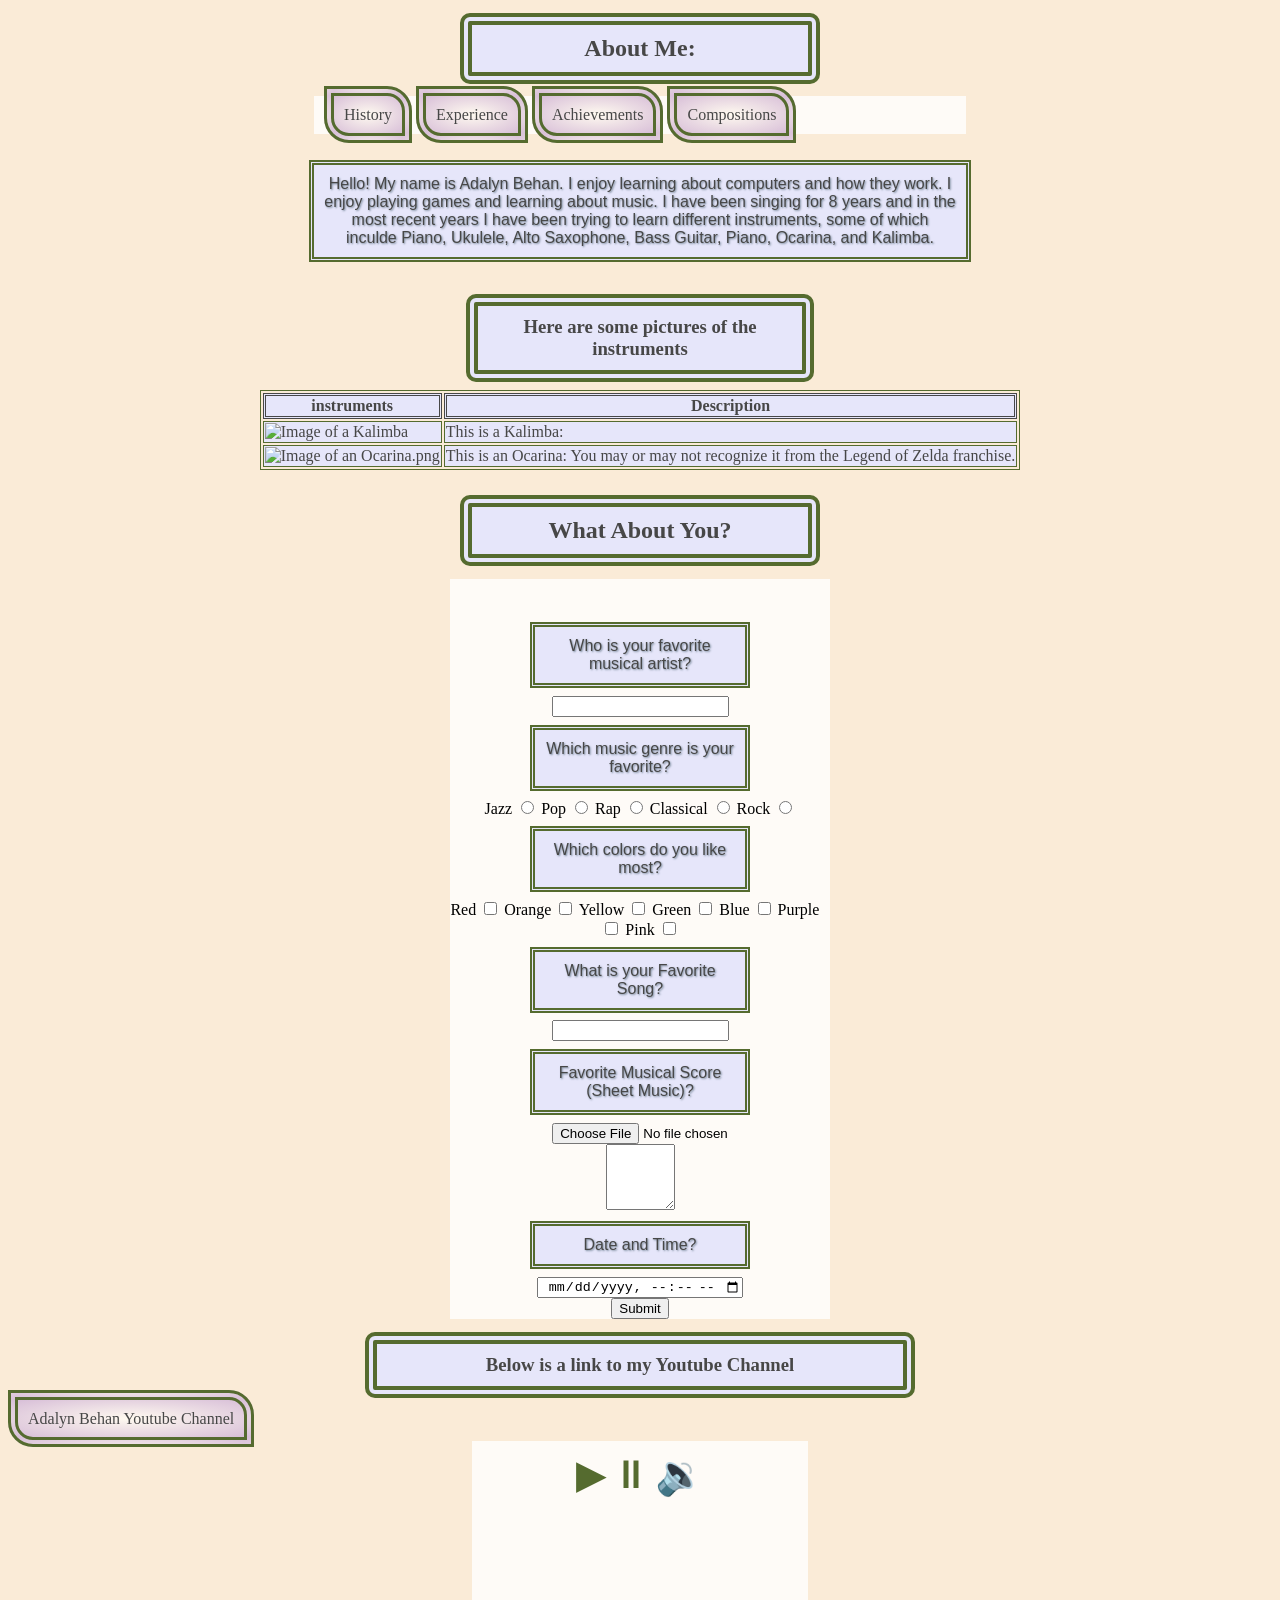
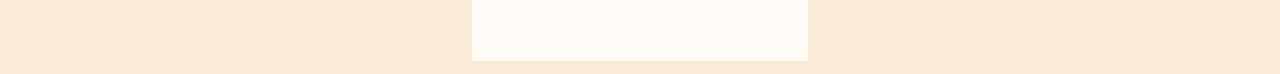
==== index.html @ f79b8621 "form" ====
<!DOCTYPE html>
<html lang = "en"> 
	<head> 
		<!-- This is Adalyn's Page -->
		<title style= "color: cornflowerblue;"> Web Page About Me </title>
		<link rel="stylesheet" href="index.css">
	</head>
	<body>
	
		<h2> About Me: </h2>
        <div class="menu">
            <a href="history.html">History</a>
            <a href="experience.html">Experience</a>
            <a href="achievements.html">Achievements</a>
            <a href="compositions.html">Compositions</a>
        </div>
	<div class="body1">
		<p> Hello! My name is Adalyn Behan. I enjoy learning about computers and how they work. I enjoy playing games and learning about music.
		I have been singing for 8 years and in the most recent years I have been trying to learn different instruments, some of which inculde Piano, Ukulele, 
        Alto Saxophone, Bass Guitar, Piano, Ocarina, and Kalimba.</p>
			

	</div>
		
	<div class="body2">	
		
            
            <table>
                <caption><h3> Here are some pictures of the instruments </h3> </caption>
                <tr> <!-- Table Row -->
                    <th>instruments</th> <!-- Table Heading-->
                    <th>Description</th>
                
                </tr> <!-- this should be placed to create rows in a table, nything inside will be inside this one row-->
                <tr> 
                    <td><img src= "kalimba.jpg" alt= "Image of a Kalimba" width = "20%"></td> <!-- Table Data-->
                    <td> This is a Kalimba: </td>
                </tr>
                <tr> 
                    <td><img src= "ocarina.jpg" alt="Image of an Ocarina.png" width = "20%" ></td> 
                    <td>  This is an Ocarina:
                        You may or may not recognize it from the Legend of Zelda franchise.</td>
                </tr>
            </table>
           
		
	</div>
    <h2> What About You? </h2>
    <form action="mailto:lowkey.fun333@gmail.com"> <!-- sends content to your email -->
			<br>
			<br>
			<p> Who is your favorite musical artist? </p>
			<label for="user_fname"></label>
			<input type="text" id="user_fname" name="fname"> <!-- ids are good for mistakes in the form and such. good for organization-->
			<br>
			<p>Which music genre is your favorite?</p>
			<label for="jazz">Jazz</label> <!-- by switching the order, you can change the side the label is on-->
			<input type="radio" id="jazz" name="fav_music"> 
			<label for="pop">Pop</label> 
			<input type="radio" id="pop" name="fav_music">
			<label for="rap">Rap</label> 
			<input type="radio" id="rap" name="fav_music">
			<label for="classic">Classical</label> 
			<input type="radio" id="classic" name="fav_music">
			<label for="rock">Rock</label> 
			<input type="radio" id="rock" name="fav_music">
			<br>
			<p> Which colors do you like most? </p>
			<label for="red">Red</label> 
			<input type="checkbox" id="red" name="red">
			<label for="orng">Orange</label> 
			<input type="checkbox" id="orng" name="orng">
			<label for="yllw">Yellow</label> 
			<input type="checkbox" id="yllw" name="yllw">
			<label for="grn">Green</label> 
			<input type="checkbox" id="grn" name="grn">
			<label for="blue">Blue</label> 
			<input type="checkbox" id="blue" name="blue">
			<label for="prpl">Purple</label> 
			<input type="checkbox" id="prpl" name="prpl">
			<label for="pk">Pink</label> 
			<input type="checkbox" id="pk" name="pk">
			<br>
			<p> What is your Favorite Song? </p>
			<label for="fs">  </label>
			<input type="text"  id="fs" name="Favorite_song">
			<br>
			<p> Favorite Musical Score (Sheet Music)? </p>
			<label for="ul_file"> </label>
			<input type="file" accept=".pdf, .docx, .doc , .txt" id="ul_file" name="u_file"> <!-- accept for different forms of documents to helpprevent agaisnt malware. not very effective but okay-->
			<br>
			<textarea id="site_comment" name="link_comment" rows="4" cols="6">  </textarea> <!-- works in rows a columns and predates forms so that why the syntax is different-->
			<br>
			<p> Date and Time? </p>
			<label for="datet"> </label>
			<input type="datetime-local" id="datet" name="date_time"> 
			<br>
			<input type="submit" id="sbmt" name="submit_form" value="Submit"> <!-- value changes the word in the button -->
		</form>

	<div class="footer">
		<h3> Below is a link to my Youtube Channel</h3>

		<a href="https://www.youtube.com/channel/UCyab6bHFABrpZ0u9orSxDXg"> Adalyn Behan Youtube Channel </a>
	<div class="player">
		<span class="play_btn">▶</span>
		<span class="pause_btn">⏸</span>
		<span class="noise_btn">🔉</span>
	</div>
	</div>
	</body>
	

</html>
---- index.css ----
body{
background-color: antiquewhite;
}
/* this is the paragraph style code*/
p{
color: rgb(71, 71, 71);;
background-color: rgb(230,230,250);
text-align: center;
font-family: 'Franklin Gothic Medium', 'Arial Narrow', Arial, sans-serif;
border: 5px double;
border-color: darkolivegreen;
text-shadow: 1px 1px 2px lightslategrey;
padding-right:10px;
padding-left:10px;
padding-bottom: 10px;
padding-top:10px;
width: 50%;
height: 50%;
margin: auto;
margin-top: 2%;
margin-bottom: 2%;
}
/* this is the list item style code*/
li{
color: rgb(71, 71, 71);
background-color: rgb(230,230,250);
font-family: sans-serif;	
border-color: darkolivegreen;
border: 5px double;
outline-style: ridge;
text-shadow: 1px 1px 2px lightslategrey;
padding-right:10px;
padding-left:10px;
padding-bottom: 10px;
padding-top:10px;
width: 50%;
height: 50%;
margin: auto;
	
}

.body1{
font: sans-serif;
	
}

.body2{
color: lightslategrey;
}
table{
	border: 1px double ;
	border-color: darkolivegreen;
	margin: auto; /* automatically centers content on the screen or whatever it is inside of.
								ex: a div*/
	margin-top: 2%;
	margin-bottom: 2%;
	color: rgb(71, 71, 71);
}
td{
	border: 1px double ;
	border-color: darkolivegreen;
	color: rgb(71, 71, 71);
	background-color: rgb(230,230,250);
}
th{
	border: 1px double ;
	border-color: darkolivegreen;
	border: 3px double ;
	background-color: rgb(230,230,250);
	color: rgb(71, 71, 71);
}
.t1{
	padding-right:10px;
	padding-left:10px;
	padding-bottom: 10px;
	padding-top:10px;
}
img{
	height: 30%;
	width: 30%;
}
img:focus{
	box-shadow: #0f360bcc;
}
a{
	
	background: radial-gradient(floralwhite,thistle);
	border-radius: 0px 25px 0px 25px;
	color: rgb(71, 71, 71);;
	border: 10px double ;
	border-color: darkolivegreen;
	padding-right:10px;
	padding-left:10px;
	padding-bottom: 10px;
	padding-top:10px;
	margin: auto;
	margin-top: 2%;
	margin-bottom: 2%;
	text-align-last: center;
	width: 40%;
	height: 50%;
	text-decoration: none;
}
	

a:hover{
	background: radial-gradient(floralwhite,rgb(172, 83, 98) );
	color:grey;
}
a:active{
	background: radial-gradient(floralwhite,rgb(74, 117, 131) );
	color:grey;
}
a:focus{
	background: radial-gradient(floralwhite,darkolivegreen );
	color:grey;
	
}
a:visited{
	background: radial-gradient(floralwhite,rgb(124, 68, 124) );
	color:rgb(85, 60, 102);
	transition: color 2s;
}

a:visited:hover{
	background: radial-gradient(floralwhite,rgb(173, 58, 77) );
	color:grey;
}

h2{
	background: rgb(230,230,250);
	border-radius: 10px 10px 10px 10px;
	color: rgb(71, 71, 71);
	border: 12px double ;
	border-color: darkolivegreen;
	padding-right:10px;
	padding-left:10px;
	padding-bottom: 10px;
	padding-top:10px;
	text-align-last: center;
	margin: auto;
	margin-top: 1%;
	margin-bottom: 1%;
	width: 25%;
	height: 50%;
	
}
.form_bg{
	background-color:#DEB887CC; /* the CC is for transparancy of the backgorund color!!!!*/
	float:center;
	margin:auto;
	text-align-last: center;
	width:30%;
	height:25%;
	
}
.form_bg:hover{
	background-color:#DEB887CC; /* the CC is for transparancy of the backgorund color!!!!*/
	float:center;
	margin:auto;
	text-align-last: center;
	width:30%;
	height:25%;
	animation: five_color 3s linear infinite;
	
}
@keyframes five_color {
	0%{
		background-color: rgb(41, 84, 134);
	}
	20%{
		background-color:rgb(25, 82, 29);
	}
	40%{
		background-color: rgb(128, 128, 53);
	}
	60%{
		background-color: rgb(112, 61, 70);
	}
	80%{
		background-color: rgb(69, 30, 87);
	}
	100%{
		background-color: rgb(17, 56, 105);
	}


}
.menu{
	background-color:#FFFFFFCC; /* the CC is for transparancy of the backgorund color!!!!*/
	padding-right:10px;
	padding-left:10px;
	padding-bottom: 10px;
	padding-top:10px;
	margin: auto;
	width: 50%;
	height: 50%;
}
h3{
	background: rgb(230,230,250);
	border-radius: 10px 10px 10px 10px;
	color: rgb(71, 71, 71);
	border: 12px double ;
	border-color: darkolivegreen;
	padding-right:10px;
	padding-left:10px;
	padding-bottom: 10px;
	padding-top:10px;
	text-align-last: center;
	margin: auto;
	margin-top: 1%;
	margin-bottom: 1%;
	width: 40%;
	height: 50%;
}
form{
	background-color:#FFFFFFCC; /* the CC is for transparancy of the backgorund color!!!!*/
	width:30%;
	height:50%;
	text-align-last: center;
	float:center;
	margin:auto;
}
.play_btn{
	color:darkolivegreen;
	font-size: 40px;
}
.play_btn:hover{
	color: rgb(148, 161, 126);
	font-size: 35px;
}
.play_btn:active{
	color: lightblue ;
	
}
.play_btn:focus{
	color: darkolivegreen ;
	
}
.play_btn:visited{
	color: rgb(124, 68, 124) ;
	
}
.player{
	min-height: 200px;
	background-color:#FFFFFFCC; /* the CC is for transparancy of the backgorund color!!!!*/
	text-align-last: center;
	float:center;
	margin:auto;
	padding-right:10px;
	padding-left:10px;
	padding-bottom: 10px;
	padding-top:10px;
	text-align-last: center;
	margin: auto;
	margin-top: 1%;
	margin-bottom: 1%;
	width: 25%;
	height: 50%;
}
.pause_btn{
	color:darkolivegreen;
	font-size: 40px;
}
.pause_btn:hover{
	color: rgb(148, 161, 126);
	font-size: 35px;
}
.noise_btn{
	color:darkolivegreen;
	font-size: 40px;
}
.noise_btn:hover{
	color: rgb(148, 161, 126);
	font-size: 35px;
}
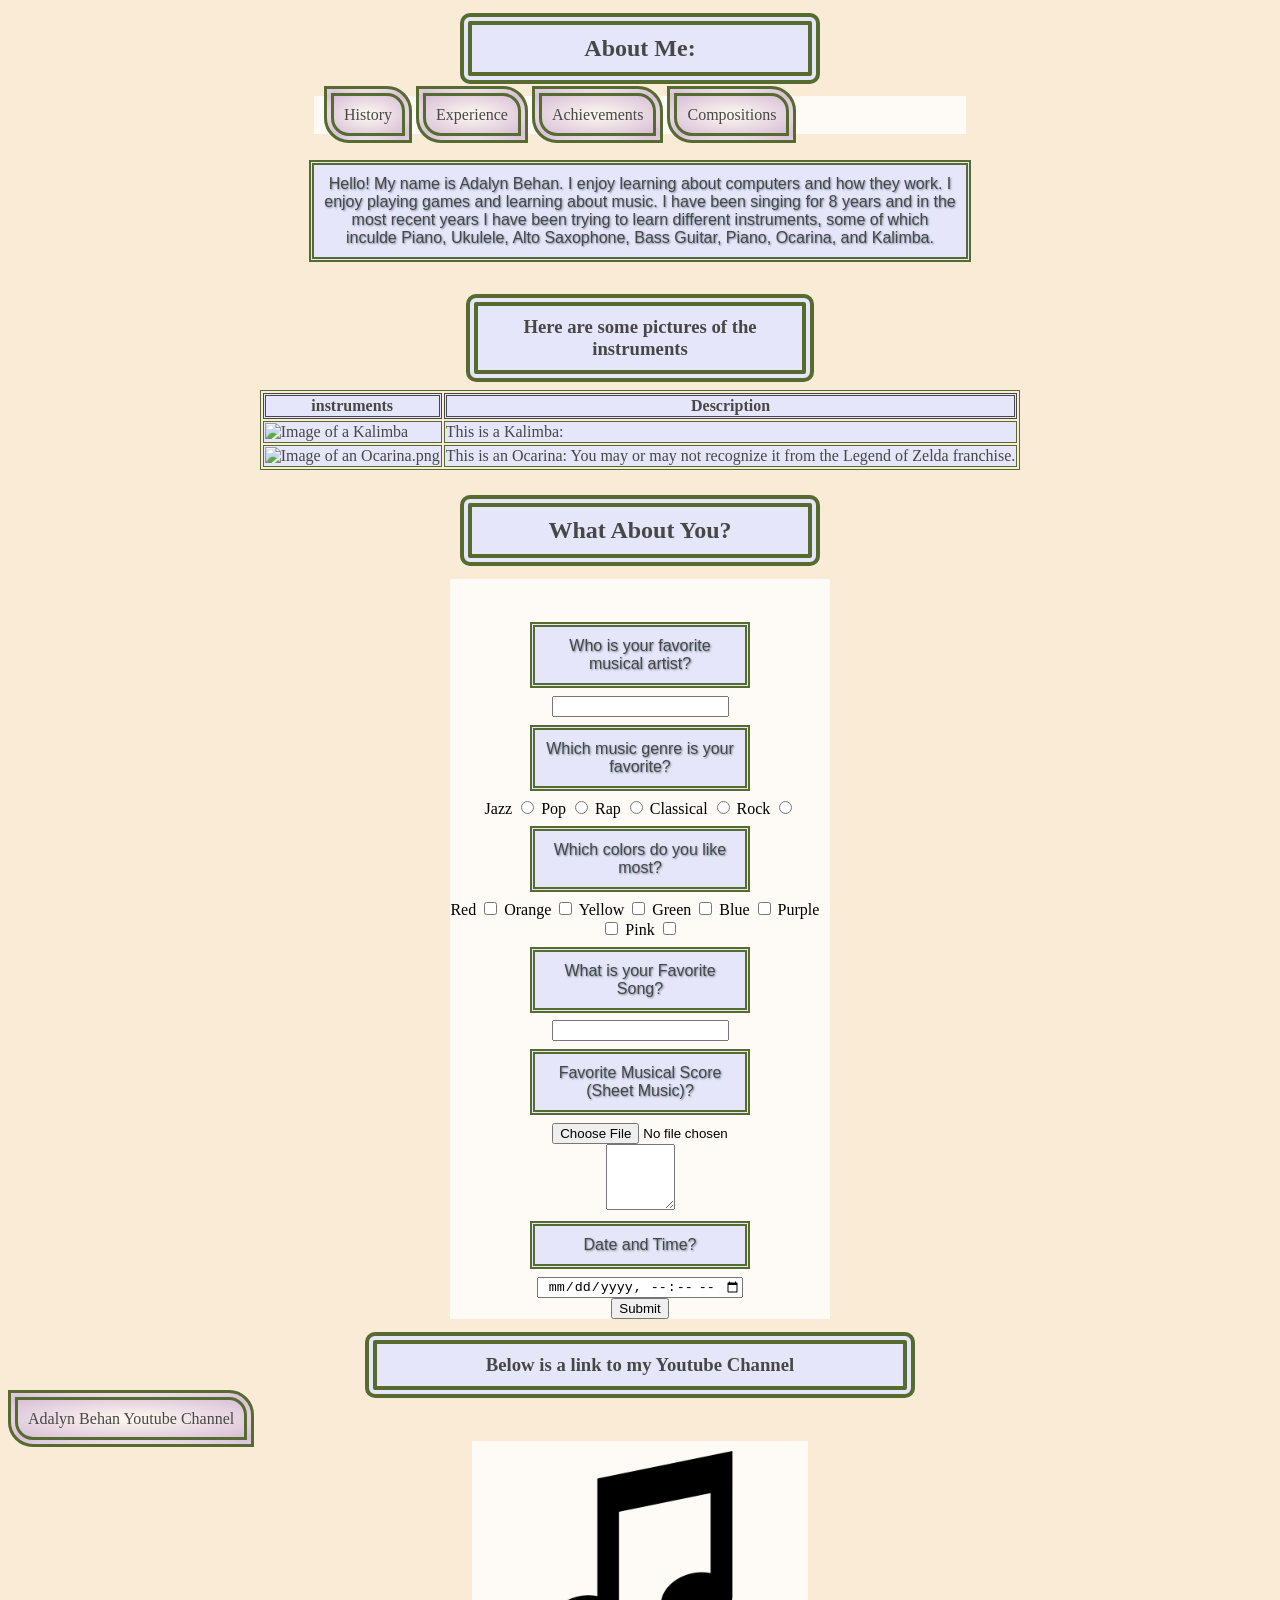
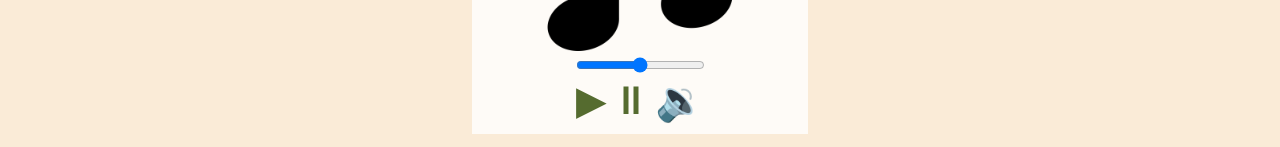
==== commit 9e53eba0: "more stuff" ====
--- a/index.html
+++ b/index.html
@@ -102,11 +102,18 @@
 		<h3> Below is a link to my Youtube Channel</h3>
 
 		<a href="https://www.youtube.com/channel/UCyab6bHFABrpZ0u9orSxDXg"> Adalyn Behan Youtube Channel </a>
-	<div class="player">
-		<span class="play_btn">▶</span>
-		<span class="pause_btn">⏸</span>
-		<span class="noise_btn">🔉</span>
-	</div>
+		<div class="player">
+			<div class="player_window">
+				<img class="h_img" src="note.png"><br>
+			</div>
+				<div class="player_btns">
+					<input type="range"><br>
+					<span class="play_btn">▶</span>
+					<span class="pause_btn">⏸</span>
+					<span class="noise_btn">🔉</span> <!-- span applies a class without other restrictions-->
+				</div>
+			
+		</div>
 	</div>
 	</body>
 	
--- a/index.css
+++ b/index.css
@@ -164,6 +164,7 @@
 	animation: five_color 3s linear infinite;
 	
 }
+
 @keyframes five_color {
 	0%{
 		background-color: rgb(41, 84, 134);
@@ -223,6 +224,7 @@
 }
 .play_btn{
 	color:darkolivegreen;
+	transition: color 3s;
 	font-size: 40px;
 }
 .play_btn:hover{
@@ -260,6 +262,7 @@
 }
 .pause_btn{
 	color:darkolivegreen;
+	transition: color 3s;
 	font-size: 40px;
 }
 .pause_btn:hover{
@@ -268,9 +271,23 @@
 }
 .noise_btn{
 	color:darkolivegreen;
+	transition: color 3s;
 	font-size: 40px;
 }
 .noise_btn:hover{
 	color: rgb(148, 161, 126);
 	font-size: 35px;
+}
+.vert_slider {
+	transform: rotate(270deg);
+}
+
+.h_img {
+	width: 200px;
+	transition: width 5s ease-out;
+}
+
+.h_img:hover {
+	transform: scale(.9);
+	width:190px;
 }
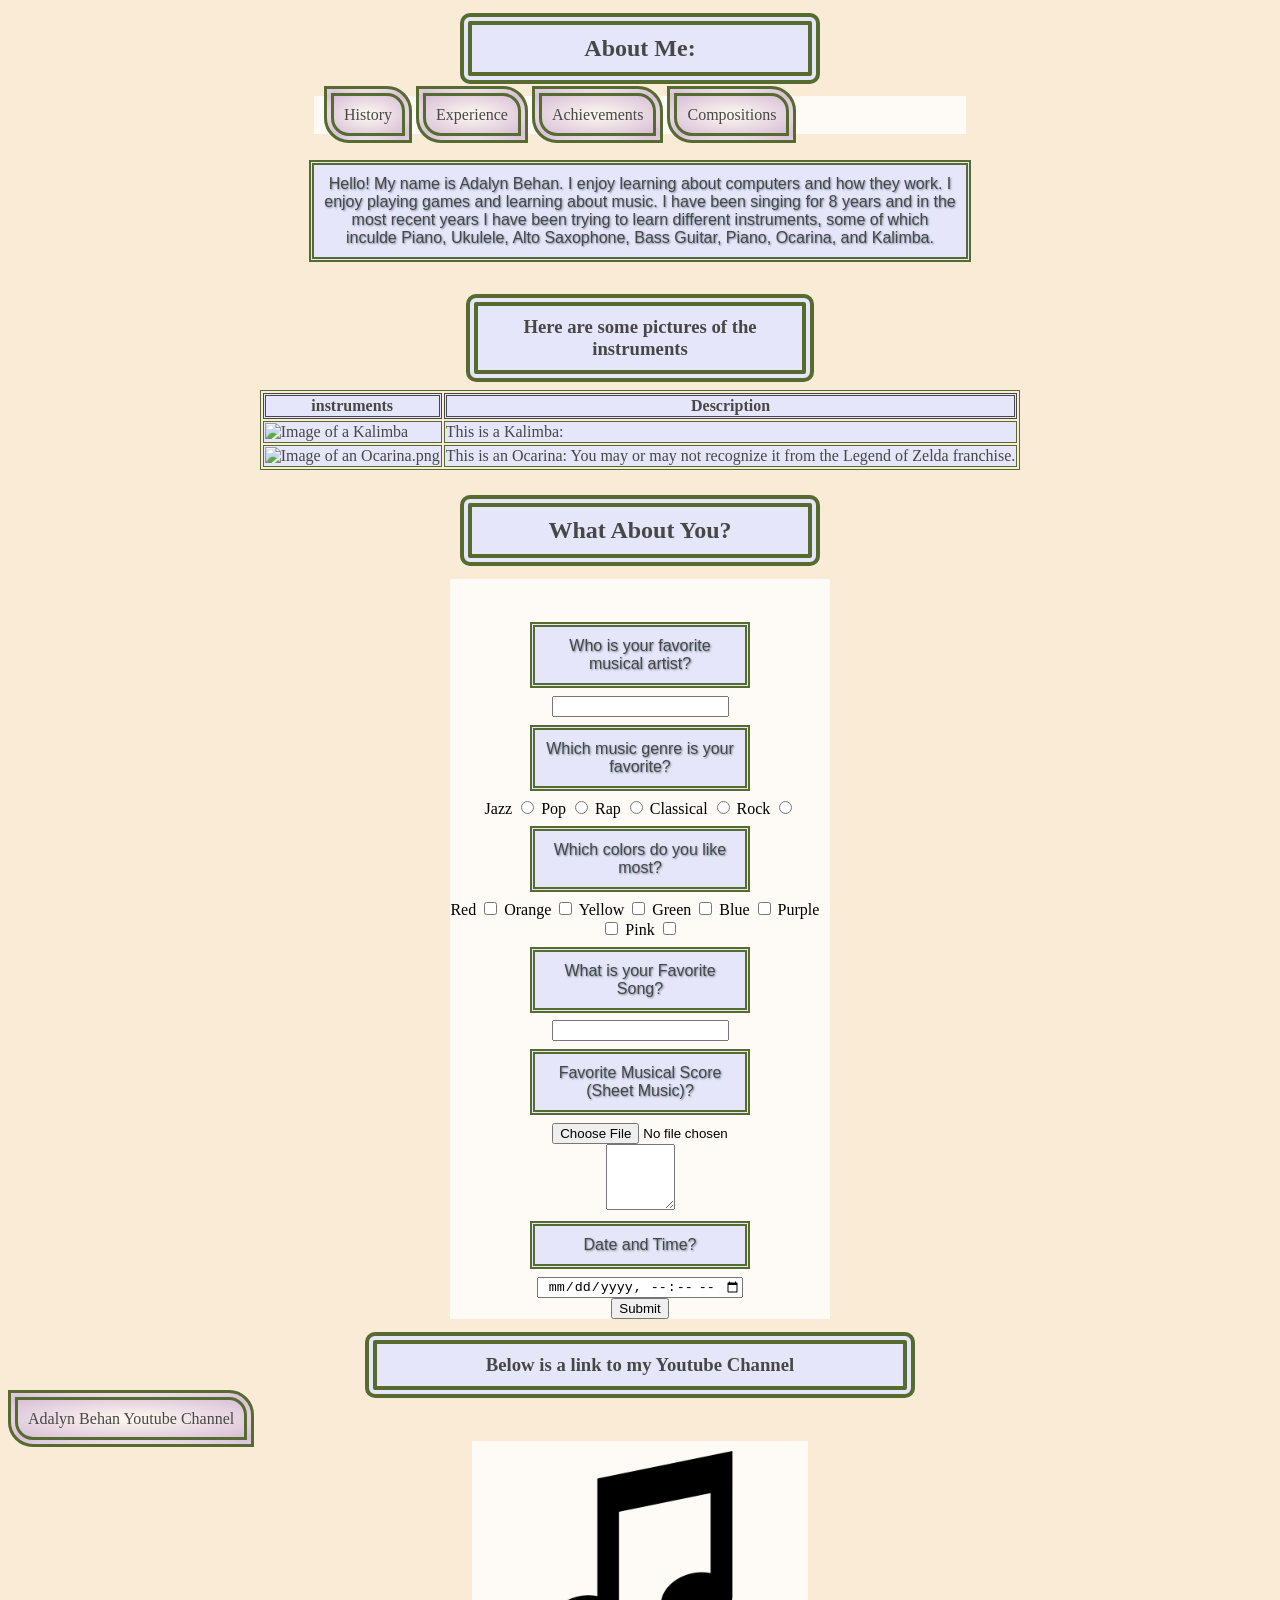
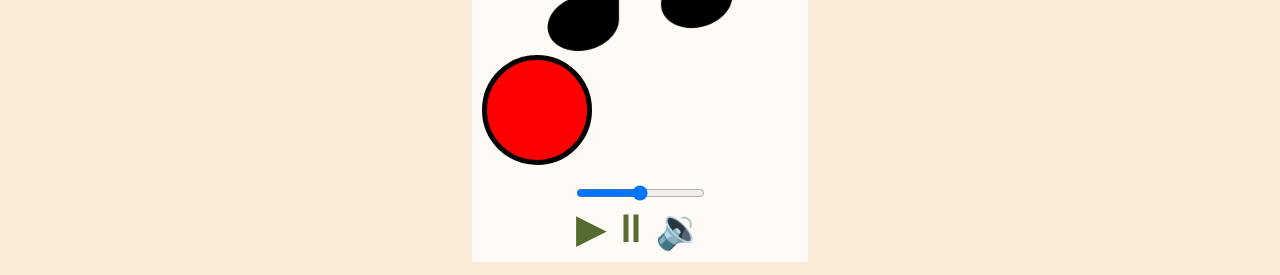
==== commit ddc2c404: "more code" ====
--- a/index.html
+++ b/index.html
@@ -101,10 +101,10 @@
 	<div class="footer">
 		<h3> Below is a link to my Youtube Channel</h3>
 
-		<a href="https://www.youtube.com/channel/UCyab6bHFABrpZ0u9orSxDXg"> Adalyn Behan Youtube Channel </a>
+		<a class="youtube" href="https://www.youtube.com/channel/UCyab6bHFABrpZ0u9orSxDXg"> Adalyn Behan Youtube Channel </a>
 		<div class="player">
 			<div class="player_window">
-				<img class="h_img" src="note.png"><br>
+				<img class="h_img" src="note.png"><div class="circle_b"></div><br>
 			</div>
 				<div class="player_btns">
 					<input type="range"><br>
--- a/index.css
+++ b/index.css
@@ -102,6 +102,26 @@
 	text-decoration: none;
 }
 	
+.youtube{
+	background: radial-gradient(floralwhite,thistle);
+	border-radius: 0px 25px 0px 25px;
+	color: rgb(71, 71, 71);;
+	border: 10px double ;
+	border-color: darkolivegreen;
+	padding-right:10px;
+	padding-left:10px;
+	padding-bottom: 10px;
+	padding-top:10px;
+	margin: auto;
+	margin-top: 2%;
+	margin-bottom: 2%;
+	text-align-last: center;
+	width: 40%;
+	height: 50%;
+	text-decoration: none;
+}
+
+
 
 a:hover{
 	background: radial-gradient(floralwhite,rgb(172, 83, 98) );
@@ -126,7 +146,19 @@
 	background: radial-gradient(floralwhite,rgb(173, 58, 77) );
 	color:grey;
 }
-
+.youtube:hover{
+	animation: five_color 3s linear infinite;
+	
+}
+.youtube:active{
+	background: radial-gradient(floralwhite,rgb(74, 117, 131) );
+	color:grey;
+}
+.youtube:focus{
+	background: radial-gradient(floralwhite,darkolivegreen );
+	color:grey;
+	
+}
 h2{
 	background: rgb(230,230,250);
 	border-radius: 10px 10px 10px 10px;
@@ -290,4 +322,24 @@
 .h_img:hover {
 	transform: scale(.9);
 	width:190px;
+}
+.circle_b{
+	width: 100px;
+	height: 100px;
+	transition: background-color 2s, width 2s, height 2s;
+	border: 5px solid black;
+	border-radius: 50%;
+	background-color: red;
+	float:center;
+	
+}
+
+.circle_b:hover{
+	width: 90px;
+	height: 90px;
+	border: 5px solid black;
+	border-radius: 50%;
+	/*background-color: purple;*/
+	animation: five_color 3s linear infinite;
+	
 }
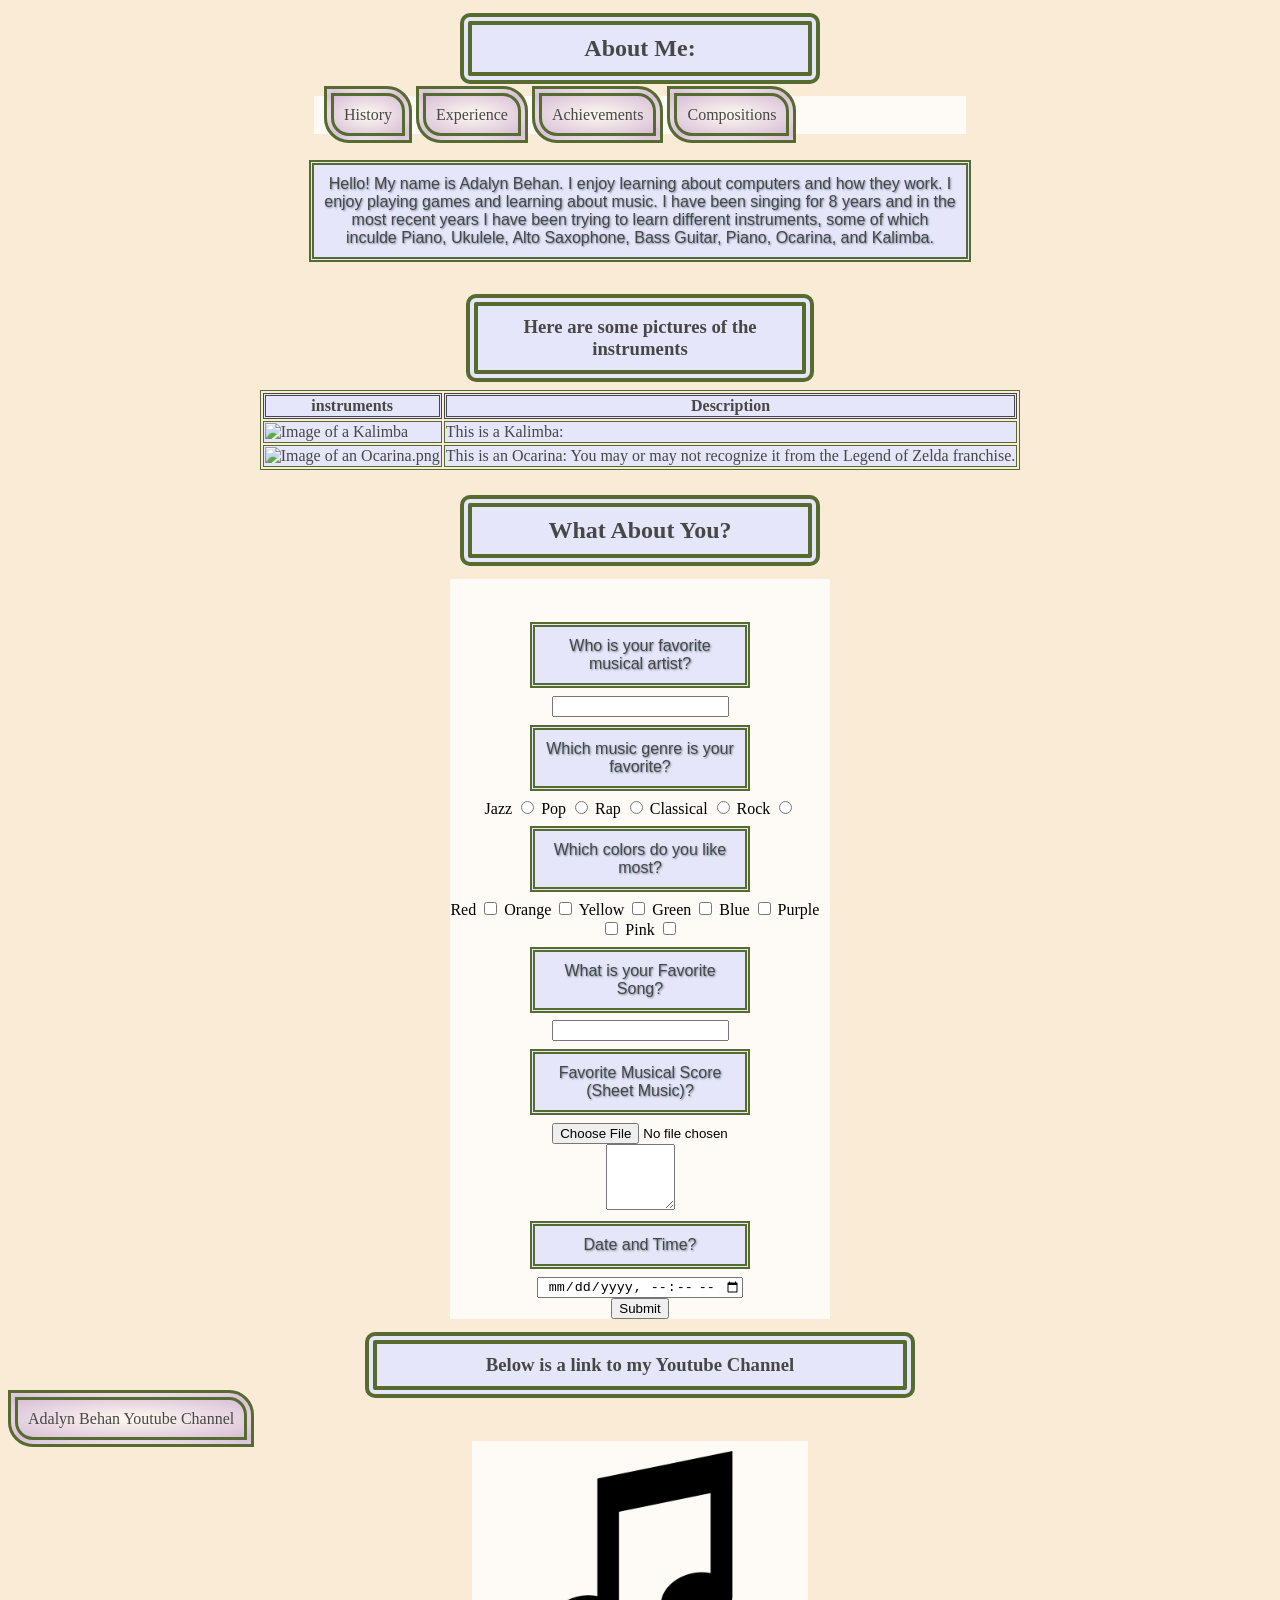
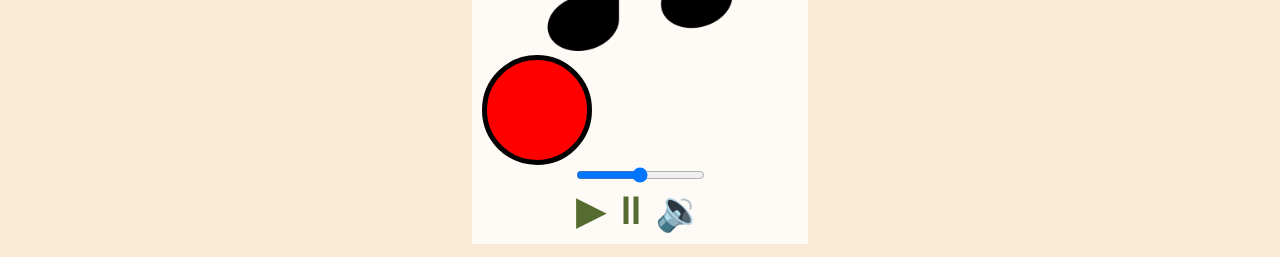
==== commit 5e12da9b: "h" ====
--- a/index.html
+++ b/index.html
@@ -104,7 +104,8 @@
 		<a class="youtube" href="https://www.youtube.com/channel/UCyab6bHFABrpZ0u9orSxDXg"> Adalyn Behan Youtube Channel </a>
 		<div class="player">
 			<div class="player_window">
-				<img class="h_img" src="note.png"><div class="circle_b"></div><br>
+				<img class="h_img" src="note.png"><br>
+				<div class="circle_b"></div>
 			</div>
 				<div class="player_btns">
 					<input type="range"><br>
--- a/index.css
+++ b/index.css
@@ -197,28 +197,7 @@
 	
 }
 
-@keyframes five_color {
-	0%{
-		background-color: rgb(41, 84, 134);
-	}
-	20%{
-		background-color:rgb(25, 82, 29);
-	}
-	40%{
-		background-color: rgb(128, 128, 53);
-	}
-	60%{
-		background-color: rgb(112, 61, 70);
-	}
-	80%{
-		background-color: rgb(69, 30, 87);
-	}
-	100%{
-		background-color: rgb(17, 56, 105);
-	}
-
-
-}
+
 .menu{
 	background-color:#FFFFFFCC; /* the CC is for transparancy of the backgorund color!!!!*/
 	padding-right:10px;
@@ -342,4 +321,26 @@
 	/*background-color: purple;*/
 	animation: five_color 3s linear infinite;
 	
+}
+@keyframes five_color {
+	0%{
+		background-color: rgb(41, 84, 134);
+	}
+	20%{
+		background-color:rgb(25, 82, 29);
+	}
+	40%{
+		background-color: rgb(128, 128, 53);
+	}
+	60%{
+		background-color: rgb(112, 61, 70);
+	}
+	80%{
+		background-color: rgb(69, 30, 87);
+	}
+	100%{
+		background-color: rgb(17, 56, 105);
+	}
+
+
 }
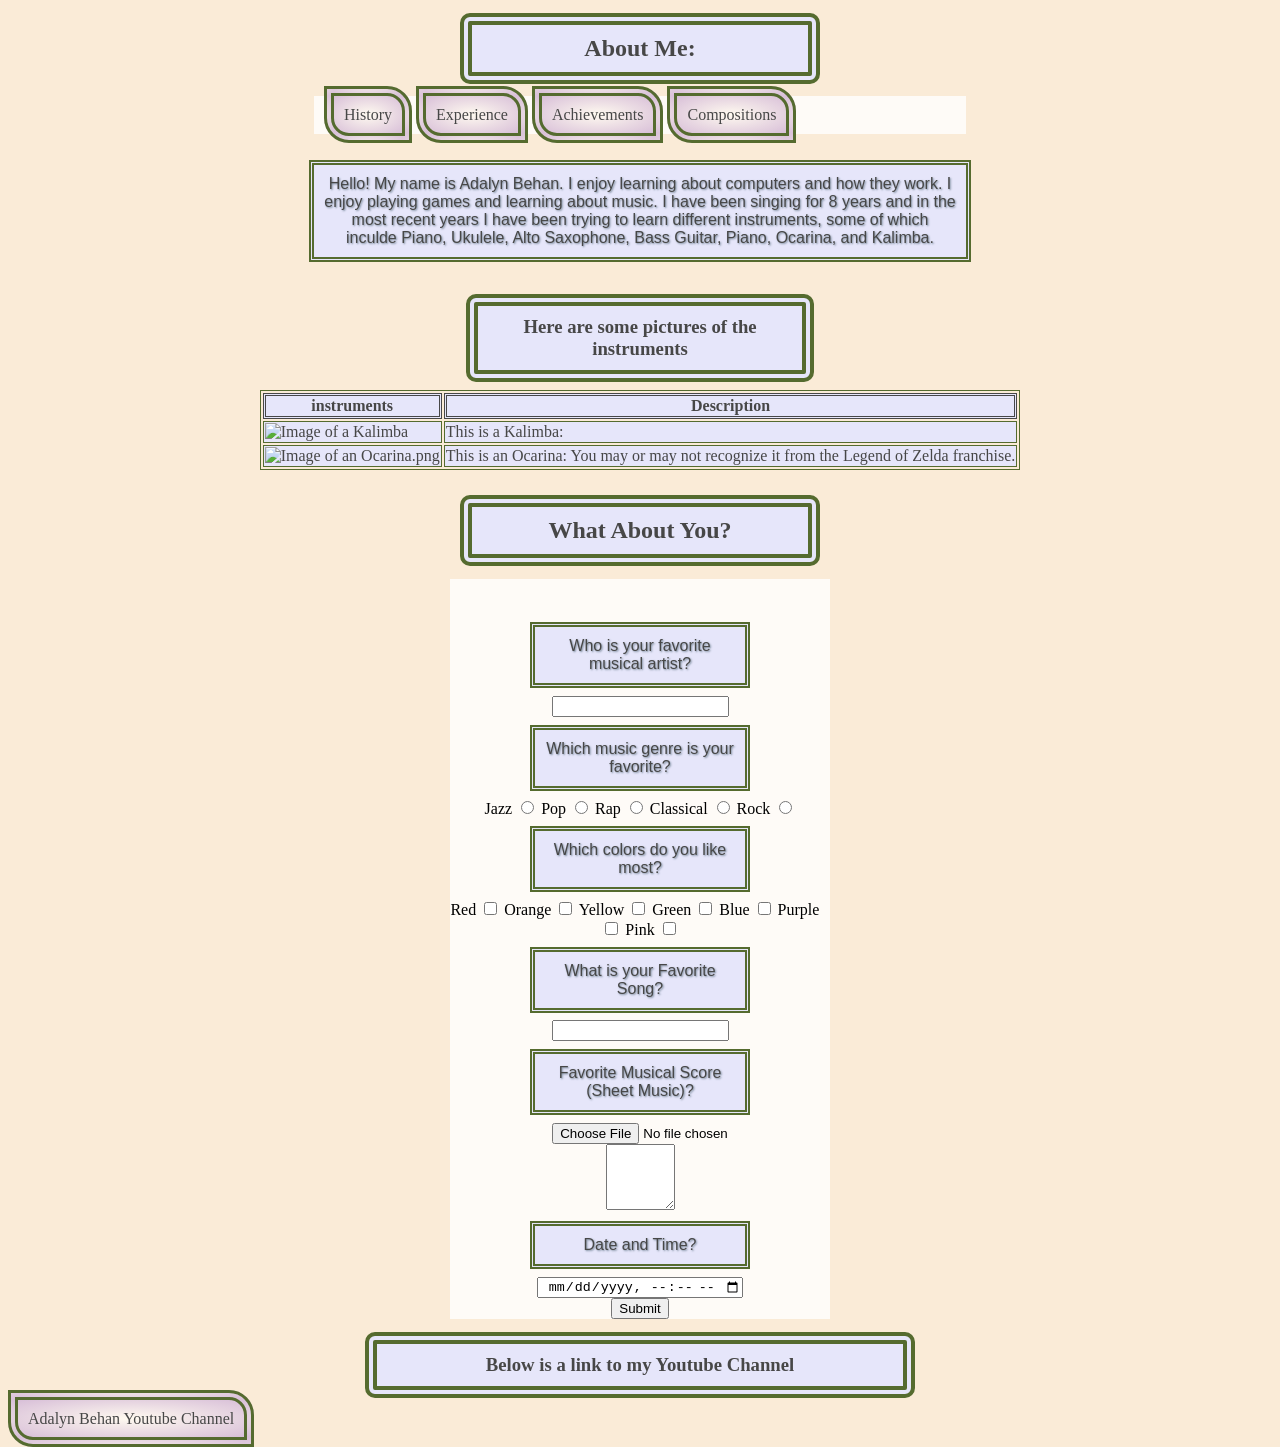
==== commit 15830093: "Update index.html" ====
--- a/index.html
+++ b/index.html
@@ -102,7 +102,7 @@
 		<h3> Below is a link to my Youtube Channel</h3>
 
 		<a class="youtube" href="https://www.youtube.com/channel/UCyab6bHFABrpZ0u9orSxDXg"> Adalyn Behan Youtube Channel </a>
-		<div class="player">
+		<!--<div class="player">
 			<div class="player_window">
 				<img class="h_img" src="note.png"><br>
 				<div class="circle_b"></div>
@@ -111,10 +111,10 @@
 					<input type="range"><br>
 					<span class="play_btn">▶</span>
 					<span class="pause_btn">⏸</span>
-					<span class="noise_btn">🔉</span> <!-- span applies a class without other restrictions-->
-				</div>
+					<span class="noise_btn">🔉</span>  span applies a class without other restrictions
+				</div> 
 			
-		</div>
+		</div> -->
 	</div>
 	</body>
 	
--- a/index.css
+++ b/index.css
@@ -103,7 +103,7 @@
 }
 	
 .youtube{
-	background: radial-gradient(floralwhite,thistle);
+	animation: five_color 3s linear infinite;
 	border-radius: 0px 25px 0px 25px;
 	color: rgb(71, 71, 71);;
 	border: 10px double ;
@@ -300,7 +300,6 @@
 
 .h_img:hover {
 	transform: scale(.9);
-	width:190px;
 }
 .circle_b{
 	width: 100px;
@@ -308,7 +307,7 @@
 	transition: background-color 2s, width 2s, height 2s;
 	border: 5px solid black;
 	border-radius: 50%;
-	background-color: red;
+	background-color: rgb(41, 84, 134);
 	float:center;
 	
 }
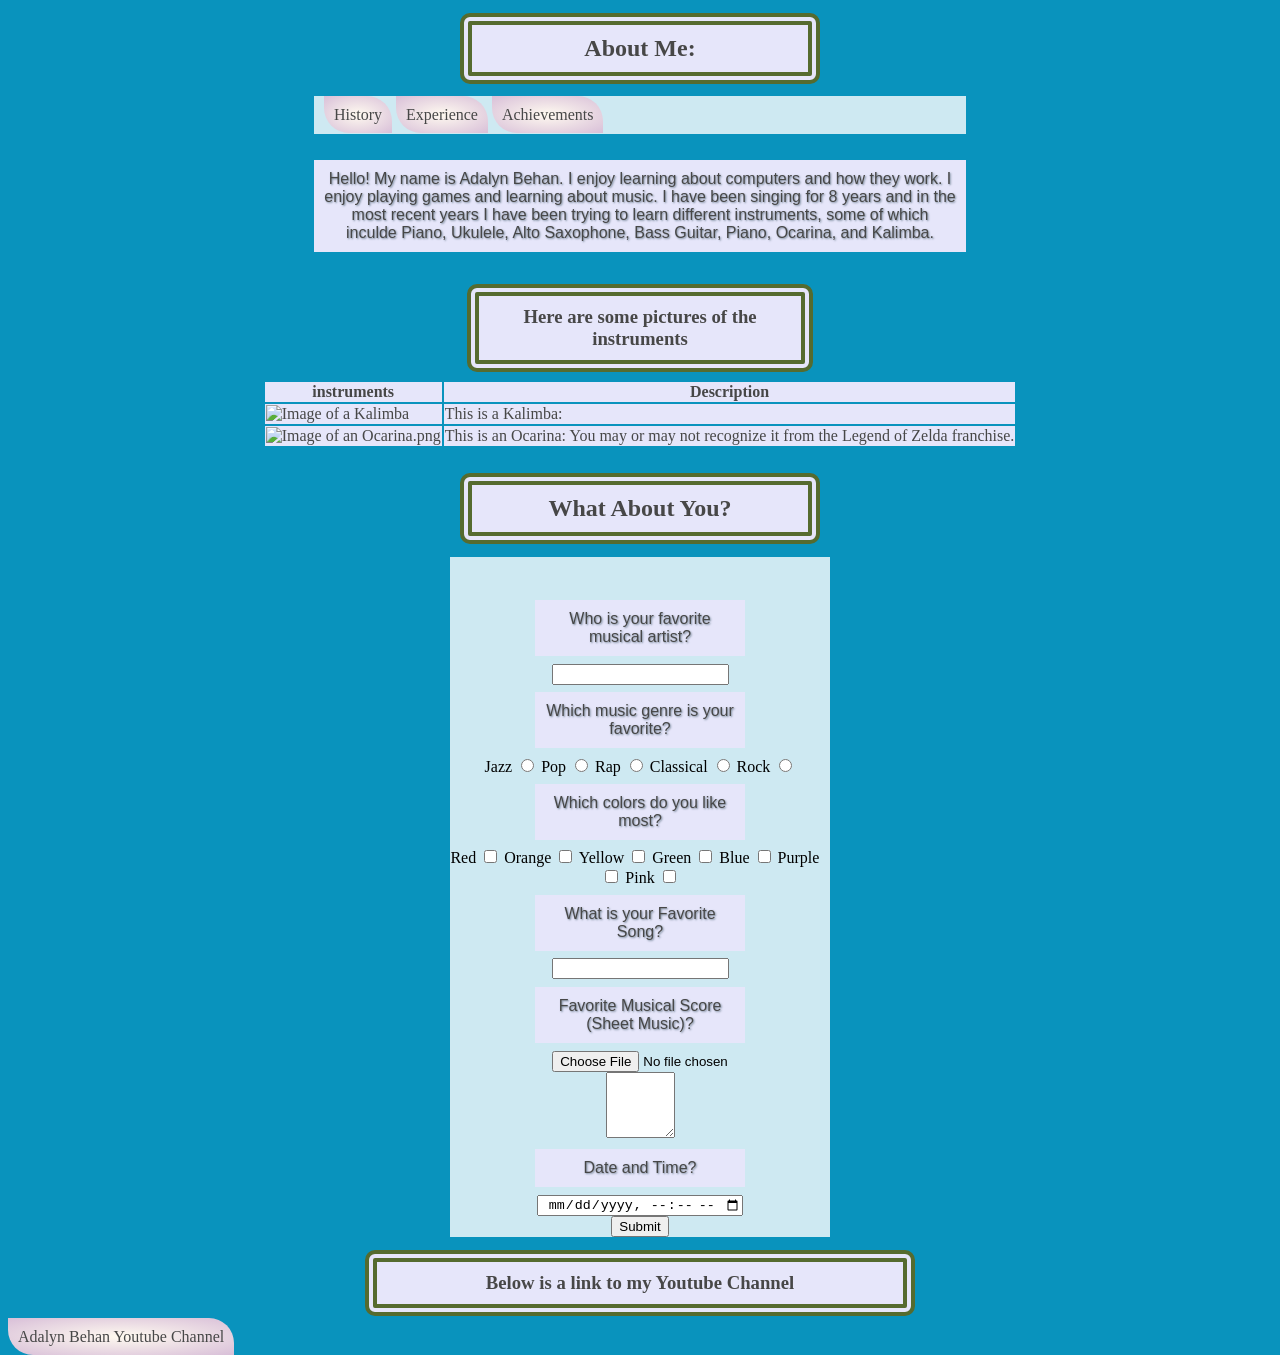
==== commit d929020b: "remove comp" ====
--- a/index.html
+++ b/index.html
@@ -12,7 +12,7 @@
             <a href="history.html">History</a>
             <a href="experience.html">Experience</a>
             <a href="achievements.html">Achievements</a>
-            <a href="compositions.html">Compositions</a>
+            <!--<a href="compositions.html">Compositions</a>-->
         </div>
 	<div class="body1">
 		<p> Hello! My name is Adalyn Behan. I enjoy learning about computers and how they work. I enjoy playing games and learning about music.
--- a/index.css
+++ b/index.css
@@ -1,5 +1,5 @@
 body{
-background-color: antiquewhite;
+background-color: rgb(9, 147, 189);
 }
 /* this is the paragraph style code*/
 p{
@@ -7,7 +7,7 @@
 background-color: rgb(230,230,250);
 text-align: center;
 font-family: 'Franklin Gothic Medium', 'Arial Narrow', Arial, sans-serif;
-border: 5px double;
+border: 5px;
 border-color: darkolivegreen;
 text-shadow: 1px 1px 2px lightslategrey;
 padding-right:10px;
@@ -26,7 +26,7 @@
 background-color: rgb(230,230,250);
 font-family: sans-serif;	
 border-color: darkolivegreen;
-border: 5px double;
+border: 5px;
 outline-style: ridge;
 text-shadow: 1px 1px 2px lightslategrey;
 padding-right:10px;
@@ -48,7 +48,7 @@
 color: lightslategrey;
 }
 table{
-	border: 1px double ;
+	border: 1px  ;
 	border-color: darkolivegreen;
 	margin: auto; /* automatically centers content on the screen or whatever it is inside of.
 								ex: a div*/
@@ -57,15 +57,14 @@
 	color: rgb(71, 71, 71);
 }
 td{
-	border: 1px double ;
+	border: 1px  ;
 	border-color: darkolivegreen;
 	color: rgb(71, 71, 71);
 	background-color: rgb(230,230,250);
 }
 th{
-	border: 1px double ;
-	border-color: darkolivegreen;
-	border: 3px double ;
+	border: 1px  ;
+	border-color: darkolivegreen;
 	background-color: rgb(230,230,250);
 	color: rgb(71, 71, 71);
 }
@@ -87,7 +86,7 @@
 	background: radial-gradient(floralwhite,thistle);
 	border-radius: 0px 25px 0px 25px;
 	color: rgb(71, 71, 71);;
-	border: 10px double ;
+	border: 10px  ;
 	border-color: darkolivegreen;
 	padding-right:10px;
 	padding-left:10px;
@@ -106,7 +105,7 @@
 	animation: five_color 3s linear infinite;
 	border-radius: 0px 25px 0px 25px;
 	color: rgb(71, 71, 71);;
-	border: 10px double ;
+	border: 10px  ;
 	border-color: darkolivegreen;
 	padding-right:10px;
 	padding-left:10px;
